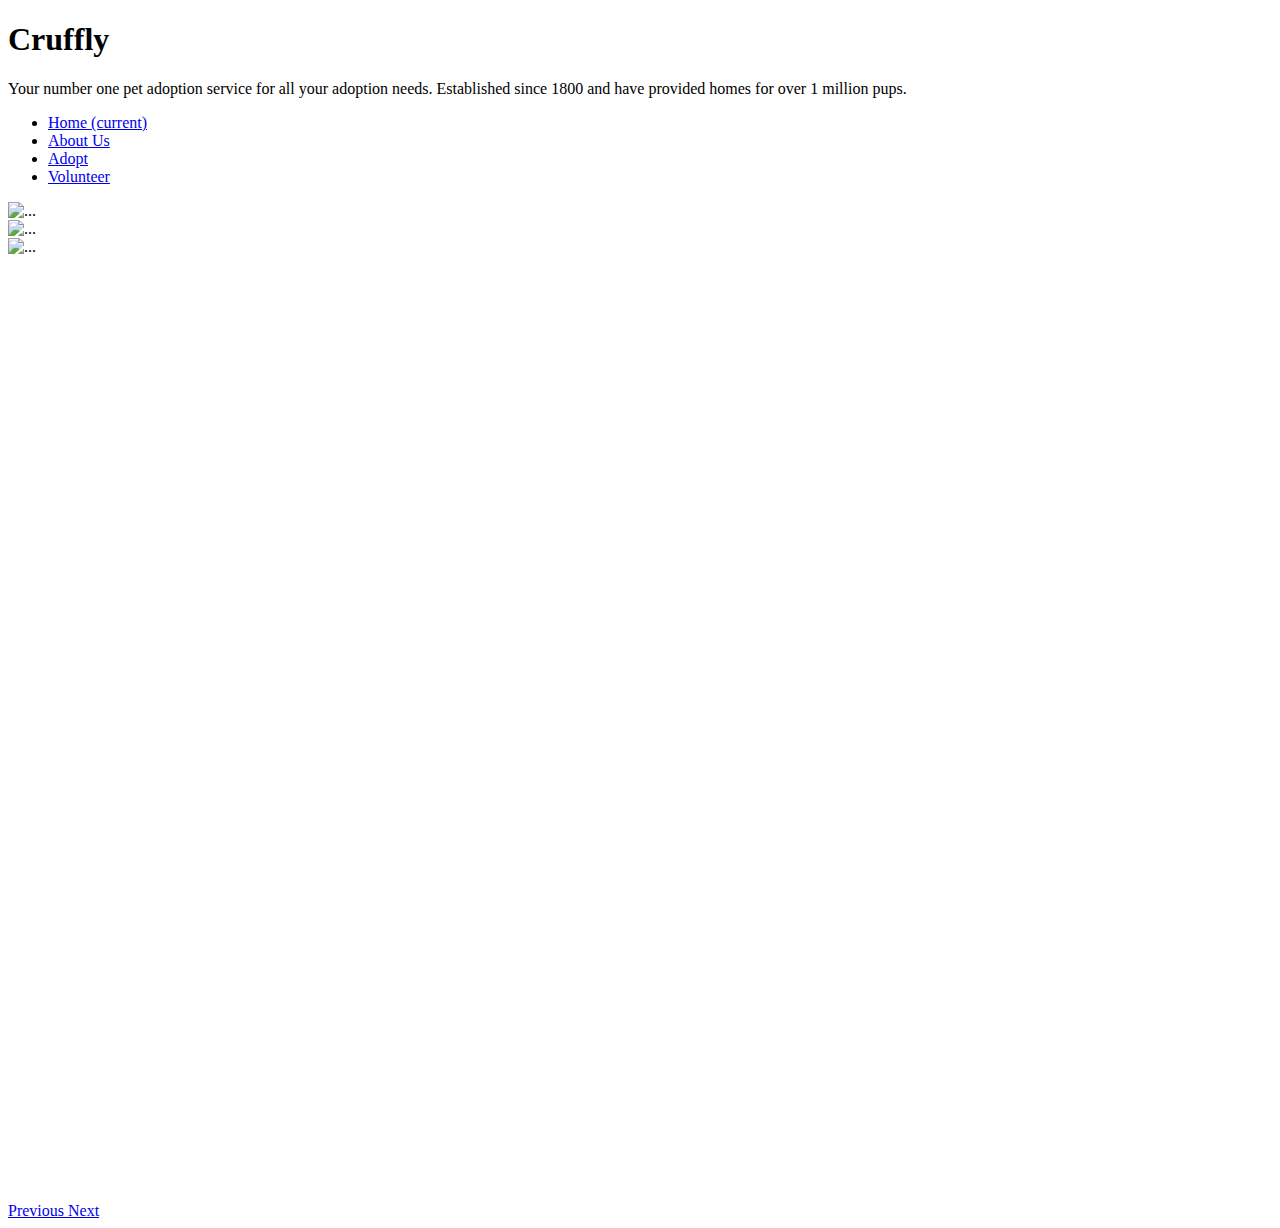
==== index.html @ dfa9715b "finishe" ====
<!DOCTYPE html>
<html lang="en">
  <head>
    <meta charset="UTF-8" />
    <meta name="viewport" content="width=device-width, initial-scale=1.0" />
    <meta http-equiv="X-UA-Compatible" content="ie=edge" />
    <title>Document</title>
    <!-- bootsrap -->
    <link
      rel="stylesheet"
      href="https://stackpath.bootstrapcdn.com/bootstrap/4.2.1/css/bootstrap.min.css"
      integrity="sha384-GJzZqFGwb1QTTN6wy59ffF1BuGJpLSa9DkKMp0DgiMDm4iYMj70gZWKYbI706tWS"
      crossorigin="anonymous"
    />
    
    <!-- style css -->
    <link rel="stylesheet" type="style.css" href="style.css" />
  </head>
  <body>
    <!-- jumbotron -->
    <div class="jumbotron jumbotron-fluid">
      <div class="container">
        <h1 class="display-4">Cruffly</h1>
        <p class="lead">
          Your number one pet adoption service for all your adoption needs.
          Established since 1800 and have provided homes for over 1 million
          pups.
        </p>
      </div>
    </div>
    <!-- break beinging of Nav Bar-->
    <nav class="navbar navbar-expand-lg navbar-light bg-light">
      <div class="collapse navbar-collapse" id="navbarText">
        <ul class="navbar-nav mr-auto">
          <li class="nav-item active">
            <a class="nav-link" href="#"
              >Home <span class="sr-only">(current)</span></a
            >
          </li>
          <li class="nav-item">
            <a class="nav-link" href="#">About Us</a>
          </li>
          <li class="nav-item">
            <a class="nav-link" href="#">Adopt</a>
          </li>
          <li class="nav-item">
            <a class="nav-link" href="#">Volunteer</a>
          </li>
        </ul>
      </div>
    </nav>
    

    <!-- start of carousel -->
    <!-- <div id="carouselExampleIndicators" class="carousel slide" data-ride="carousel">
            <ol class="carousel-indicators">
              <li data-target="#carouselExampleIndicators" data-slide-to="0" class="active"></li>
              <li data-target="#carouselExampleIndicators" data-slide-to="1"></li>
              <li data-target="#carouselExampleIndicators" data-slide-to="2"></li>
            </ol>
            <div class="carousel-container" style= 'height:450px'> 
              <div class="carousel-item active">
                <img id="pic1" src="https://s3.amazonaws.com/cdn-origin-etr.akc.org/wp-content/uploads/2017/11/12193133/German-Shepherd-Puppy-Fetch.jpg" class="d-block w-100" alt="German-Shepherd-Puppy-Fetch">
              </div>
              <div class="carousel-item">
                <img src="https://cdn1-www.dogtime.com/assets/uploads/2010/12/puppies.jpg" class="d-block w-100" alt="lab-puppy">
              </div>
              <div class="carousel-item">
                <img src="https://williamsburgvets.com/wp-content/uploads/2018/03/bulldog-puppy-pic.jpg" class="d-block w-100" alt="bulldog-puppy-pic">
              </div>
            </div>
            <a class="carousel-control-prev" href="#carouselExampleIndicators" role="button" data-slide="prev">
              <span class="carousel-control-prev-icon" aria-hidden="true"></span>
              <span class="sr-only">Previous</span>
            </a>
            <a class="carousel-control-next" href="#carouselExampleIndicators" role="button" data-slide="next">
              <span class="carousel-control-next-icon" aria-hidden="true"></span>
              <span class="sr-only">Next</span>
            </a>
          </div> -->

          <div id="carouselPuppy"   class="carousel slide carousel-fade" data-ride="carousel">
                <div id="carousel-inner" style= 'height:1000px'>
                  <div class="carousel-item active">
                    <img src="https://s3.amazonaws.com/cdn-origin-etr.akc.org/wp-content/uploads/2017/11/12193133/German-Shepherd-Puppy-Fetch.jpg" class="d-block w-100" alt="...">
                  </div>
                  <div class="carousel-item">
                    <img src="https://williamsburgvets.com/wp-content/uploads/2018/03/bulldog-puppy-pic.jpg" class="d-block w-100" alt="...">
                  </div>
                  <div class="carousel-item">
                    <img src="https://cdn1-www.dogtime.com/assets/uploads/2010/12/puppies.jpg" class="d-block w-100" alt="...">
                  </div>
                </div>
                <a class="carousel-control-prev" href="#carouselPuppy" role="button" data-slide="prev">
                  <span class="carousel-control-prev-icon" aria-hidden="true"></span>
                  <span class="sr-only">Previous</span>
                </a>
                <a class="carousel-control-next" href="#carouselPuppy" role="button" data-slide="next">
                  <span class="carousel-control-next-icon" aria-hidden="true"></span>
                  <span class="sr-only">Next</span>
                </a>
              </div>
             
          <script src="https://cdnjs.cloudflare.com/ajax/libs/jquery/3.2.1/jquery.min.js"></script>
        <script src="https://cdnjs.cloudflare.com/ajax/libs/popper.js/1.14.6/umd/popper.min.js" integrity="sha384-wHAiFfRlMFy6i5SRaxvfOCifBUQy1xHdJ/yoi7FRNXMRBu5WHdZYu1hA6ZOblgut" crossorigin="anonymous"></script>
        <script src="https://stackpath.bootstrapcdn.com/bootstrap/4.2.1/js/bootstrap.min.js" integrity="sha384-B0UglyR+jN6CkvvICOB2joaf5I4l3gm9GU6Hc1og6Ls7i6U/mkkaduKaBhlAXv9k" crossorigin="anonymous"></script>
        <script src="logic.js"> </script>

    
 </script>  
  </body>
</html>
---- style.css ----
.jumbotron {
background: rgb(211, 211, 211);
padding: 20px;
margin: 0px;
}

.display-4 {
color: #17a2b8;
padding-right: 10px;
font-size: 60px;
font-family: 'Pacifico', cursive;;
}

.img-fluid {
max-width: 100%;
height: 80px;
padding-left: 5px;
}

.lead {
padding-top: 20px;
color: black; 
font-size: 18px;
font-family: 'Pacifico', cursive; 
}
 
#main-container {
margin-top: 5px;
margin-bottom: 5px;
width: 980px;
}

a {
color: white !important;
border: 1px solid #FFFFFF;
text-transform: uppercase;
font-size: 18px;
text-decoration: none !important;
}

a:hover {
background-color: #17a2b8;
}

/* Index Section */


/* Volunteer Section */


/* Adopt Section */


/* footer and everything inside it */
 footer {
background: #3d3d3e;
color: white;
font-size: 10px;
}

.form-inline {
padding-right: 600px;
padding-left: 600px;
padding-top: 10px;
padding-bottom: 10px;
margin-right: auto;
margin-left: auto;
background: rgb(211, 211, 211);
color: #3d3d3e;
}

.facebookimg, .twitterimg, .pintrestimg {
width: 25px;
margin: 10px;
}
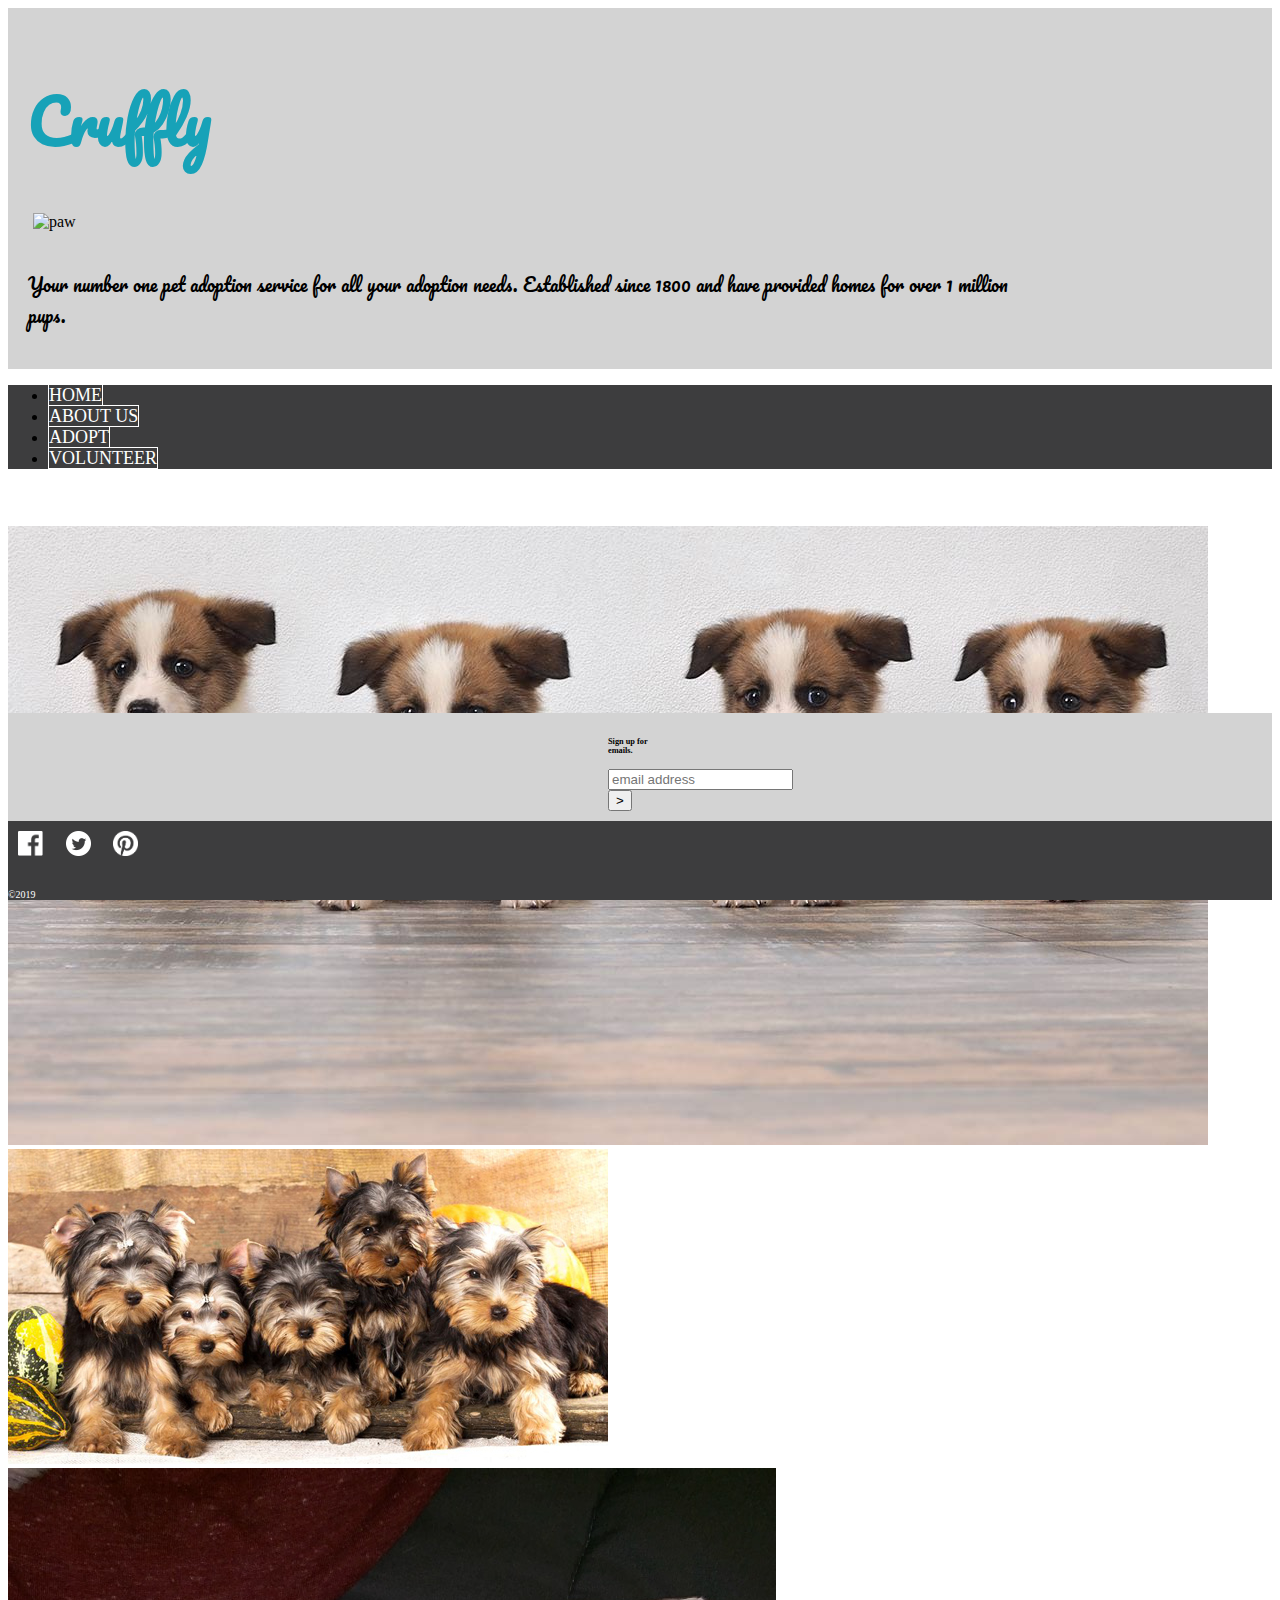
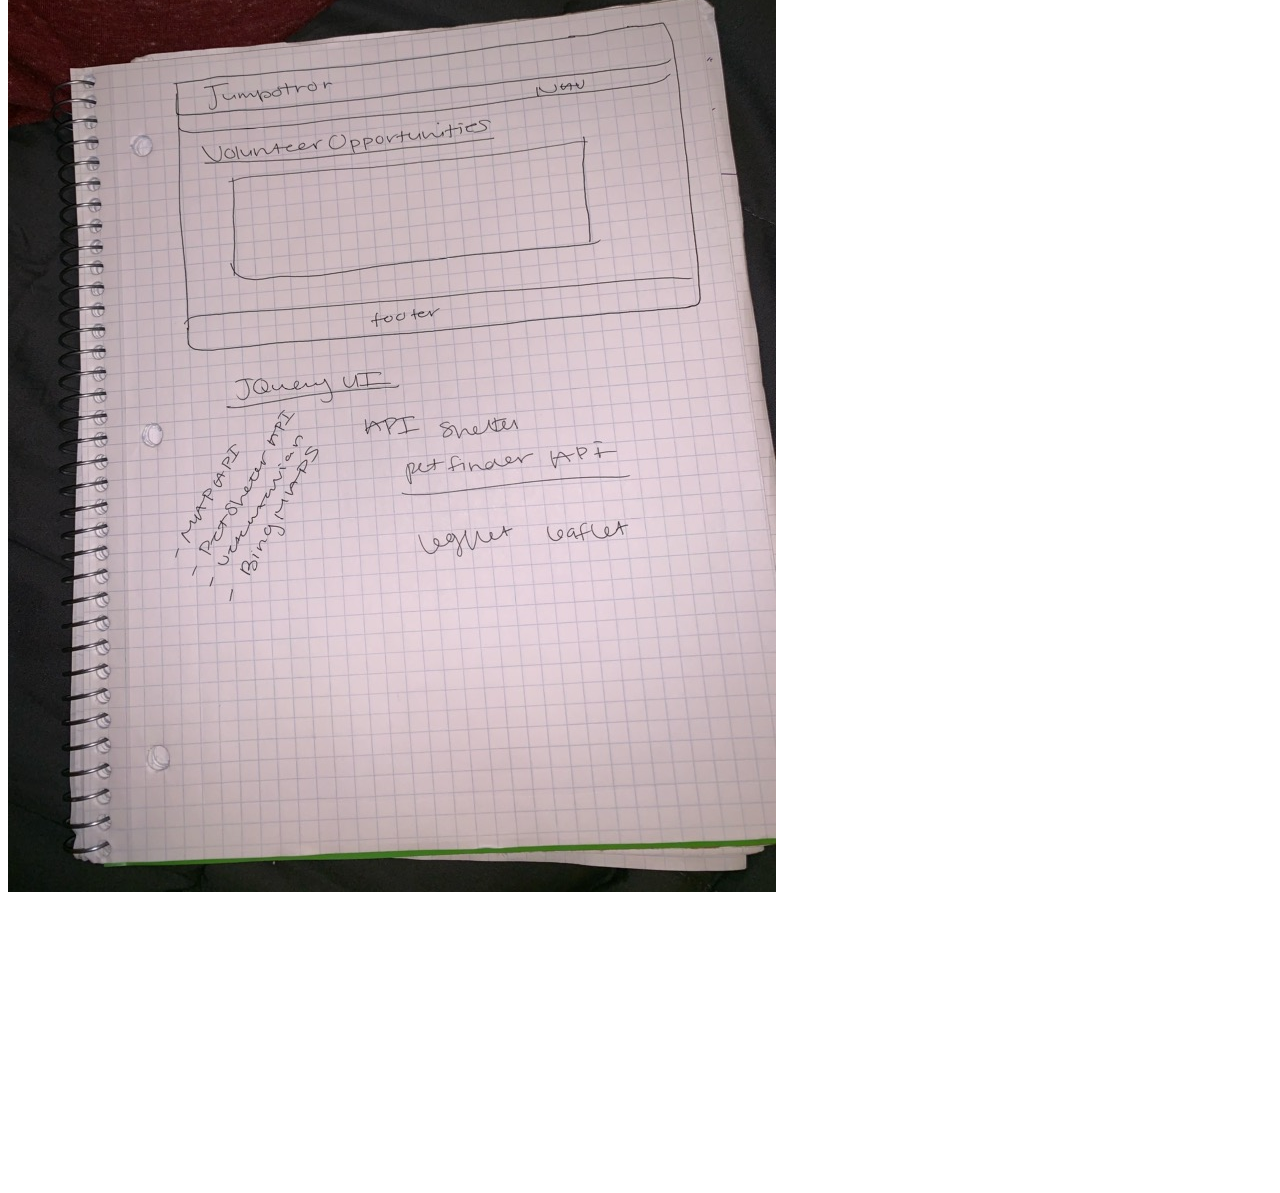
==== commit 7b267c86: "jQuiry UI" ====
--- a/index.html
+++ b/index.html
@@ -1,112 +1,118 @@
 <!DOCTYPE html>
 <html lang="en">
-  <head>
-    <meta charset="UTF-8" />
-    <meta name="viewport" content="width=device-width, initial-scale=1.0" />
-    <meta http-equiv="X-UA-Compatible" content="ie=edge" />
-    <title>Document</title>
-    <!-- bootsrap -->
-    <link
-      rel="stylesheet"
-      href="https://stackpath.bootstrapcdn.com/bootstrap/4.2.1/css/bootstrap.min.css"
-      integrity="sha384-GJzZqFGwb1QTTN6wy59ffF1BuGJpLSa9DkKMp0DgiMDm4iYMj70gZWKYbI706tWS"
-      crossorigin="anonymous"
-    />
-    
-    <!-- style css -->
-    <link rel="stylesheet" type="style.css" href="style.css" />
-  </head>
-  <body>
-    <!-- jumbotron -->
-    <div class="jumbotron jumbotron-fluid">
-      <div class="container">
-        <h1 class="display-4">Cruffly</h1>
-        <p class="lead">
-          Your number one pet adoption service for all your adoption needs.
-          Established since 1800 and have provided homes for over 1 million
-          pups.
-        </p>
+
+<head>
+  <meta charset="UTF-8">
+  <meta name="viewport" content="width=device-width, initial-scale=1.0">
+  <meta http-equiv="X-UA-Compatible" content="ie=edge">
+  <title>Cruffly WebSite</title>
+
+  <!-- Google fonts -->
+  <link href="https://fonts.googleapis.com/css?family=Pacifico" rel="stylesheet">
+
+  <!-- Bootstrap -->
+  <link rel="stylesheet" href="https://stackpath.bootstrapcdn.com/bootstrap/4.2.1/css/bootstrap.min.css" integrity="sha384-GJzZqFGwb1QTTN6wy59ffF1BuGJpLSa9DkKMp0DgiMDm4iYMj70gZWKYbI706tWS"
+    crossorigin="anonymous">
+
+  <!-- CSS -->
+  <link rel="stylesheet" type="text/css" href="assets/css/style.css" />
+
+  <!-- jQuery UI -->
+  <!-- jQuery UI -->
+  <script src="https://code.jquery.com/jquery-1.12.4.js"></script>
+  <script src="assets/javaScript/jquery-ui.js"></script>
+</head>
+
+<body>
+  <!-- jumbotron -->
+
+  <div class="jumbotron jumbotron-fluid">
+    <div id="main-container" class="container">
+      <div class="row">
+        <div class="col-2">
+          <h1 class="display-4">Cruffly</h1>
+        </div>
+        <div class="col-2">
+          <img class="logo img-fluid" src="https://image.flaticon.com/icons/svg/64/64463.svg" alt="paw">
+        </div>
+
+        <div class="col-8">
+          <p class="lead">Your number one pet adoption service for all your adoption needs. Established since
+            1800 and have
+            provided homes for over 1 million pups.</p>
+        </div>
       </div>
     </div>
-    <!-- break beinging of Nav Bar-->
-    <nav class="navbar navbar-expand-lg navbar-light bg-light">
-      <div class="collapse navbar-collapse" id="navbarText">
-        <ul class="navbar-nav mr-auto">
-          <li class="nav-item active">
-            <a class="nav-link" href="#"
-              >Home <span class="sr-only">(current)</span></a
-            >
-          </li>
-          <li class="nav-item">
-            <a class="nav-link" href="#">About Us</a>
-          </li>
-          <li class="nav-item">
-            <a class="nav-link" href="#">Adopt</a>
-          </li>
-          <li class="nav-item">
-            <a class="nav-link" href="#">Volunteer</a>
-          </li>
-        </ul>
+  </div>
+
+  <!-- break beinging of Nav Bar-->
+  <ul class="nav justify-content-center" style="background-color: #3d3d3e">
+    <li class="nav-item">
+      <a id="home" class="nav-link" href="index.html">Home</a>
+    </li>
+    <li class="nav-item">
+      <a id="about" class="nav-link" href="about.html#">About Us</a>
+    </li>
+    <li class="nav-item">
+      <a id="adopt" class="nav-link" href="adopt.html">Adopt</a>
+    </li>
+    <li class="nav-item">
+      <a id="vol" class="nav-link" href="volunteer.html">Volunteer</a>
+    </li>
+  </ul>
+  <br>
+  <br>
+
+
+  <!-- start of carousel -->
+  <div id="main-container" class="container">
+    <div id="carouselExampleSlidesOnly" class="carousel-slide" data-ride="carousel">
+      <div class="carousel-inner">
+        <div class="carousel-item active">
+          <img src="assets/images/sample1.jpg" class="d-block w-100" alt="1">
+        </div>
+        <div class="carousel-item">
+          <img src="assets/images/sample2.jpg" class="d-block w-100" alt="2">
+        </div>
+        <div class="carousel-item">
+          <img src="assets/images/sketch-3.jpg" class="d-block w-100" alt="3">
+        </div>
       </div>
-    </nav>
-    
+    </div>
+  </div>
 
-    <!-- start of carousel -->
-    <!-- <div id="carouselExampleIndicators" class="carousel slide" data-ride="carousel">
-            <ol class="carousel-indicators">
-              <li data-target="#carouselExampleIndicators" data-slide-to="0" class="active"></li>
-              <li data-target="#carouselExampleIndicators" data-slide-to="1"></li>
-              <li data-target="#carouselExampleIndicators" data-slide-to="2"></li>
-            </ol>
-            <div class="carousel-container" style= 'height:450px'> 
-              <div class="carousel-item active">
-                <img id="pic1" src="https://s3.amazonaws.com/cdn-origin-etr.akc.org/wp-content/uploads/2017/11/12193133/German-Shepherd-Puppy-Fetch.jpg" class="d-block w-100" alt="German-Shepherd-Puppy-Fetch">
-              </div>
-              <div class="carousel-item">
-                <img src="https://cdn1-www.dogtime.com/assets/uploads/2010/12/puppies.jpg" class="d-block w-100" alt="lab-puppy">
-              </div>
-              <div class="carousel-item">
-                <img src="https://williamsburgvets.com/wp-content/uploads/2018/03/bulldog-puppy-pic.jpg" class="d-block w-100" alt="bulldog-puppy-pic">
-              </div>
-            </div>
-            <a class="carousel-control-prev" href="#carouselExampleIndicators" role="button" data-slide="prev">
-              <span class="carousel-control-prev-icon" aria-hidden="true"></span>
-              <span class="sr-only">Previous</span>
-            </a>
-            <a class="carousel-control-next" href="#carouselExampleIndicators" role="button" data-slide="next">
-              <span class="carousel-control-next-icon" aria-hidden="true"></span>
-              <span class="sr-only">Next</span>
-            </a>
-          </div> -->
 
-          <div id="carouselPuppy"   class="carousel slide carousel-fade" data-ride="carousel">
-                <div id="carousel-inner" style= 'height:1000px'>
-                  <div class="carousel-item active">
-                    <img src="https://s3.amazonaws.com/cdn-origin-etr.akc.org/wp-content/uploads/2017/11/12193133/German-Shepherd-Puppy-Fetch.jpg" class="d-block w-100" alt="...">
-                  </div>
-                  <div class="carousel-item">
-                    <img src="https://williamsburgvets.com/wp-content/uploads/2018/03/bulldog-puppy-pic.jpg" class="d-block w-100" alt="...">
-                  </div>
-                  <div class="carousel-item">
-                    <img src="https://cdn1-www.dogtime.com/assets/uploads/2010/12/puppies.jpg" class="d-block w-100" alt="...">
-                  </div>
-                </div>
-                <a class="carousel-control-prev" href="#carouselPuppy" role="button" data-slide="prev">
-                  <span class="carousel-control-prev-icon" aria-hidden="true"></span>
-                  <span class="sr-only">Previous</span>
-                </a>
-                <a class="carousel-control-next" href="#carouselPuppy" role="button" data-slide="next">
-                  <span class="carousel-control-next-icon" aria-hidden="true"></span>
-                  <span class="sr-only">Next</span>
-                </a>
-              </div>
-             
-          <script src="https://cdnjs.cloudflare.com/ajax/libs/jquery/3.2.1/jquery.min.js"></script>
-        <script src="https://cdnjs.cloudflare.com/ajax/libs/popper.js/1.14.6/umd/popper.min.js" integrity="sha384-wHAiFfRlMFy6i5SRaxvfOCifBUQy1xHdJ/yoi7FRNXMRBu5WHdZYu1hA6ZOblgut" crossorigin="anonymous"></script>
-        <script src="https://stackpath.bootstrapcdn.com/bootstrap/4.2.1/js/bootstrap.min.js" integrity="sha384-B0UglyR+jN6CkvvICOB2joaf5I4l3gm9GU6Hc1og6Ls7i6U/mkkaduKaBhlAXv9k" crossorigin="anonymous"></script>
-        <script src="logic.js"> </script>
+  <!-- footer -->
+  <footer>
+    <!-- email subcription form -->
+    <form class="form-inline">
+      <h5>Sign up for emails.</h5>
+      <input class="form-control mr-sm-2" type="search" placeholder="email address" aria-label="Search">
 
-    
- </script>  
-  </body>
-</html>
+      <button class="btn btn-info my-2 my-sm-0" type="submit">></button>
+    </form>
+
+    <!-- social media buttons w/ images -->
+    <div class="text-center">
+      <img class="facebookimg" id="facebook" src="assets/images/flogo-HexRBG-Wht-58.png" alt="f">
+
+
+      <img class="twitterimg" id="twitter" src="assets/images/Twitter_Social_Icon_Circle_White.png" alt="bird">
+
+
+      <img class="pintrestimg" id="pintrest" src="assets/images/badgeRGB-white.png" alt="pin">
+    </div>
+
+    <br>
+
+    <p class="text-center">&copy2019</p>
+
+  </footer>
+
+  <!-- javaScript link -->
+  <script type="text/javascript" src="assets/javaScript/logic.js"></script>
+
+
+</body>
+
+</html>--- a/assets/css/style.css
+++ b/assets/css/style.css
@@ -0,0 +1,88 @@
+.jumbotron {
+background: rgb(211, 211, 211);
+padding: 20px;
+margin: 0px;
+}
+
+.display-4 {
+color: #17a2b8;
+padding-right: 10px;
+font-size: 60px;
+font-family: 'Pacifico', cursive;;
+}
+
+.img-fluid {
+max-width: 100%;
+height: 80px;
+padding-left: 5px;
+}
+
+.lead {
+padding-top: 20px;
+color: black; 
+font-size: 18px;
+font-family: 'Pacifico', cursive; 
+}
+ 
+#main-container {
+margin-top: 5px;
+margin-bottom: 5px;
+width: 980px;
+}
+
+.nav a {
+color: white !important;
+border: 1px solid #FFFFFF;
+text-transform: uppercase;
+font-size: 18px;
+text-decoration: none !important;
+}
+
+.nav a:hover {
+background-color: #17a2b8;
+}
+
+/* Index Section */
+
+
+/* Volunteer Section */
+
+
+/* Adopt Section */
+.toggler { width: 500px; height: 200px; position: relative; }
+    #button { padding: .5em 1em; text-decoration: none; }
+    #effect {padding: 0.4em; position: relative; }
+    #effect h3 { margin: 0; padding: 0.4em; text-align: center; }
+    .ui-effects-transfer { border: 2px dotted gray; }
+
+
+/* footer and everything inside it */
+h5{
+color: black;
+}
+
+footer {
+background: #3d3d3e;
+color: white;
+font-size: 10px;
+position: sticky;
+bottom: 0;
+margin-top: 100px;
+}
+
+.form-inline {
+padding-right: 600px;
+padding-left: 600px;
+padding-top: 10px;
+padding-bottom: 10px;
+margin-right: auto;
+margin-left: auto;
+background: rgb(211, 211, 211);
+color: #3d3d3e;
+
+}
+
+.facebookimg, .twitterimg, .pintrestimg {
+width: 25px;
+margin: 10px;
+}
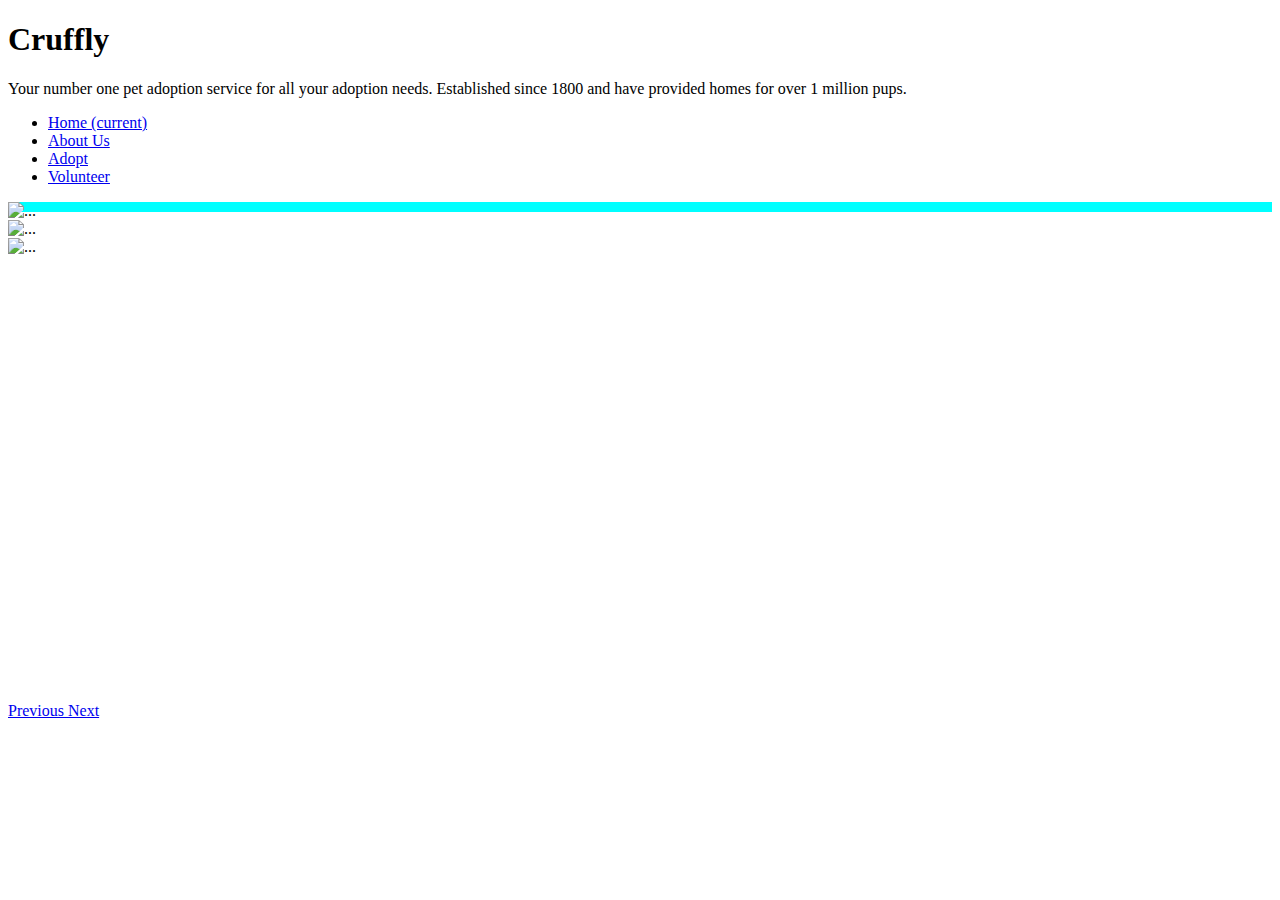
==== commit 27b94a6d: "finsihed carosuel" ====
--- a/index.html
+++ b/index.html
@@ -1,118 +1,143 @@
 <!DOCTYPE html>
 <html lang="en">
+  <head>
+    <meta charset="UTF-8" />
+    <meta name="viewport" content="width=device-width, initial-scale=1.0" />
+    <meta http-equiv="X-UA-Compatible" content="ie=edge" />
+    <title>Document</title>
+    <!-- bootsrap -->
+    <link
+      rel="stylesheet"
+      href="https://stackpath.bootstrapcdn.com/bootstrap/4.2.1/css/bootstrap.min.css"
+      integrity="sha384-GJzZqFGwb1QTTN6wy59ffF1BuGJpLSa9DkKMp0DgiMDm4iYMj70gZWKYbI706tWS"
+      crossorigin="anonymous"
+    />
 
-<head>
-  <meta charset="UTF-8">
-  <meta name="viewport" content="width=device-width, initial-scale=1.0">
-  <meta http-equiv="X-UA-Compatible" content="ie=edge">
-  <title>Cruffly WebSite</title>
-
-  <!-- Google fonts -->
-  <link href="https://fonts.googleapis.com/css?family=Pacifico" rel="stylesheet">
-
-  <!-- Bootstrap -->
-  <link rel="stylesheet" href="https://stackpath.bootstrapcdn.com/bootstrap/4.2.1/css/bootstrap.min.css" integrity="sha384-GJzZqFGwb1QTTN6wy59ffF1BuGJpLSa9DkKMp0DgiMDm4iYMj70gZWKYbI706tWS"
-    crossorigin="anonymous">
-
-  <!-- CSS -->
-  <link rel="stylesheet" type="text/css" href="assets/css/style.css" />
-
-  <!-- jQuery UI -->
-  <!-- jQuery UI -->
-  <script src="https://code.jquery.com/jquery-1.12.4.js"></script>
-  <script src="assets/javaScript/jquery-ui.js"></script>
-</head>
-
-<body>
-  <!-- jumbotron -->
-
-  <div class="jumbotron jumbotron-fluid">
-    <div id="main-container" class="container">
-      <div class="row">
-        <div class="col-2">
-          <h1 class="display-4">Cruffly</h1>
-        </div>
-        <div class="col-2">
-          <img class="logo img-fluid" src="https://image.flaticon.com/icons/svg/64/64463.svg" alt="paw">
-        </div>
-
-        <div class="col-8">
-          <p class="lead">Your number one pet adoption service for all your adoption needs. Established since
-            1800 and have
-            provided homes for over 1 million pups.</p>
-        </div>
+    <!-- style css -->
+    <link rel="stylesheet" href="style.css" />
+  </head>
+  <body>
+    <!-- jumbotron -->
+    <div class="jumbotron jumbotron-fluid">
+      <div class="container">
+        <h1 class="display-4">Cruffly</h1>
+        <p class="lead">
+          Your number one pet adoption service for all your adoption needs.
+          Established since 1800 and have provided homes for over 1 million
+          pups.
+        </p>
       </div>
     </div>
-  </div>
+    <!-- break beinging of Nav Bar-->
+    <nav class="navbar navbar-expand-lg navbar-light bg-light">
+      <div class="collapse navbar-collapse" id="navbarText">
+        <ul class="navbar-nav mr-auto">
+          <li class="nav-item active">
+            <a class="nav-link" href="#"
+              >Home <span class="sr-only">(current)</span></a
+            >
+          </li>
+          <li class="nav-item">
+            <a class="nav-link" href="#">About Us</a>
+          </li>
+          <li class="nav-item">
+            <a class="nav-link" href="#">Adopt</a>
+          </li>
+          <li class="nav-item">
+            <a class="nav-link" href="#">Volunteer</a>
+          </li>
+        </ul>
+      </div>
+    </nav>
 
-  <!-- break beinging of Nav Bar-->
-  <ul class="nav justify-content-center" style="background-color: #3d3d3e">
-    <li class="nav-item">
-      <a id="home" class="nav-link" href="index.html">Home</a>
-    </li>
-    <li class="nav-item">
-      <a id="about" class="nav-link" href="about.html#">About Us</a>
-    </li>
-    <li class="nav-item">
-      <a id="adopt" class="nav-link" href="adopt.html">Adopt</a>
-    </li>
-    <li class="nav-item">
-      <a id="vol" class="nav-link" href="volunteer.html">Volunteer</a>
-    </li>
-  </ul>
-  <br>
-  <br>
-
-
-  <!-- start of carousel -->
-  <div id="main-container" class="container">
-    <div id="carouselExampleSlidesOnly" class="carousel-slide" data-ride="carousel">
-      <div class="carousel-inner">
-        <div class="carousel-item active">
-          <img src="assets/images/sample1.jpg" class="d-block w-100" alt="1">
+    <!-- start of carousel -->
+    <!-- <div id="carouselExampleIndicators" class="carousel slide" data-ride="carousel">
+            <ol class="carousel-indicators">
+              <li data-target="#carouselExampleIndicators" data-slide-to="0" class="active"></li>
+              <li data-target="#carouselExampleIndicators" data-slide-to="1"></li>
+              <li data-target="#carouselExampleIndicators" data-slide-to="2"></li>
+            </ol>
+            <div class="carousel-container" style= 'height:450px'> 
+              <div class="carousel-item active">
+                <img id="pic1" src="https://s3.amazonaws.com/cdn-origin-etr.akc.org/wp-content/uploads/2017/11/12193133/German-Shepherd-Puppy-Fetch.jpg" class="d-block w-100" alt="German-Shepherd-Puppy-Fetch">
+              </div>
+              <div class="carousel-item">
+                <img src="https://cdn1-www.dogtime.com/assets/uploads/2010/12/puppies.jpg" class="d-block w-100" alt="lab-puppy">
+              </div>
+              <div class="carousel-item">
+                <img src="https://williamsburgvets.com/wp-content/uploads/2018/03/bulldog-puppy-pic.jpg" class="d-block w-100" alt="bulldog-puppy-pic">
+              </div>
+            </div>
+            <a class="carousel-control-prev" href="#carouselExampleIndicators" role="button" data-slide="prev">
+              <span class="carousel-control-prev-icon" aria-hidden="true"></span>
+              <span class="sr-only">Previous</span>
+            </a>
+            <a class="carousel-control-next" href="#carouselExampleIndicators" role="button" data-slide="next">
+              <span class="carousel-control-next-icon" aria-hidden="true"></span>
+              <span class="sr-only">Next</span>
+            </a>
+          </div> -->
+    <div id="container">
+      <div
+        id="carouselPuppy"
+        class="carousel slide carousel-fade"
+        data-ride="carousel"
+      >
+        <div id="carousel-inner" style="height: 500px!important">
+          <div class="carousel-item active">
+            <img
+              src="https://s3.amazonaws.com/cdn-origin-etr.akc.org/wp-content/uploads/2017/11/12193133/German-Shepherd-Puppy-Fetch.jpg"
+              class="d-block w-100"
+              alt="..."
+            />
+          </div>
+          <div class="carousel-item">
+            <img
+              src="https://williamsburgvets.com/wp-content/uploads/2018/03/bulldog-puppy-pic.jpg"
+              class="d-block w-100"
+              alt="..."
+            />
+          </div>
+          <div class="carousel-item">
+            <img
+              src="https://cdn1-www.dogtime.com/assets/uploads/2010/12/puppies.jpg"
+              class="d-block w-100"
+              alt="..."
+            />
+          </div>
         </div>
-        <div class="carousel-item">
-          <img src="assets/images/sample2.jpg" class="d-block w-100" alt="2">
-        </div>
-        <div class="carousel-item">
-          <img src="assets/images/sketch-3.jpg" class="d-block w-100" alt="3">
-        </div>
+        <a
+          class="carousel-control-prev"
+          href="#carouselPuppy"
+          role="button"
+          data-slide="prev"
+        >
+          <span class="carousel-control-prev-icon" aria-hidden="true"></span>
+          <span class="sr-only">Previous</span>
+        </a>
+        <a
+          class="carousel-control-next"
+          href="#carouselPuppy"
+          role="button"
+          data-slide="next"
+        >
+          <span class="carousel-control-next-icon" aria-hidden="true"></span>
+          <span class="sr-only">Next</span>
+        </a>
       </div>
     </div>
-  </div>
 
-
-  <!-- footer -->
-  <footer>
-    <!-- email subcription form -->
-    <form class="form-inline">
-      <h5>Sign up for emails.</h5>
-      <input class="form-control mr-sm-2" type="search" placeholder="email address" aria-label="Search">
-
-      <button class="btn btn-info my-2 my-sm-0" type="submit">></button>
-    </form>
-
-    <!-- social media buttons w/ images -->
-    <div class="text-center">
-      <img class="facebookimg" id="facebook" src="assets/images/flogo-HexRBG-Wht-58.png" alt="f">
-
-
-      <img class="twitterimg" id="twitter" src="assets/images/Twitter_Social_Icon_Circle_White.png" alt="bird">
-
-
-      <img class="pintrestimg" id="pintrest" src="assets/images/badgeRGB-white.png" alt="pin">
-    </div>
-
-    <br>
-
-    <p class="text-center">&copy2019</p>
-
-  </footer>
-
-  <!-- javaScript link -->
-  <script type="text/javascript" src="assets/javaScript/logic.js"></script>
-
-
-</body>
-
-</html>+    <script src="https://cdnjs.cloudflare.com/ajax/libs/jquery/3.2.1/jquery.min.js"></script>
+    <script
+      src="https://cdnjs.cloudflare.com/ajax/libs/popper.js/1.14.6/umd/popper.min.js"
+      integrity="sha384-wHAiFfRlMFy6i5SRaxvfOCifBUQy1xHdJ/yoi7FRNXMRBu5WHdZYu1hA6ZOblgut"
+      crossorigin="anonymous"
+    ></script>
+    <script
+      src="https://stackpath.bootstrapcdn.com/bootstrap/4.2.1/js/bootstrap.min.js"
+      integrity="sha384-B0UglyR+jN6CkvvICOB2joaf5I4l3gm9GU6Hc1og6Ls7i6U/mkkaduKaBhlAXv9k"
+      crossorigin="anonymous"
+    ></script>
+    <script src="logic.js"></script>
+  </body>
+</html>
--- a/style.css
+++ b/style.css
@@ -0,0 +1,10 @@
+#container{
+    height: 10px;
+    background-color: aqua;
+
+}
+
+.carousel-item img{
+    height: 460px !important;
+    width: auto;    
+}
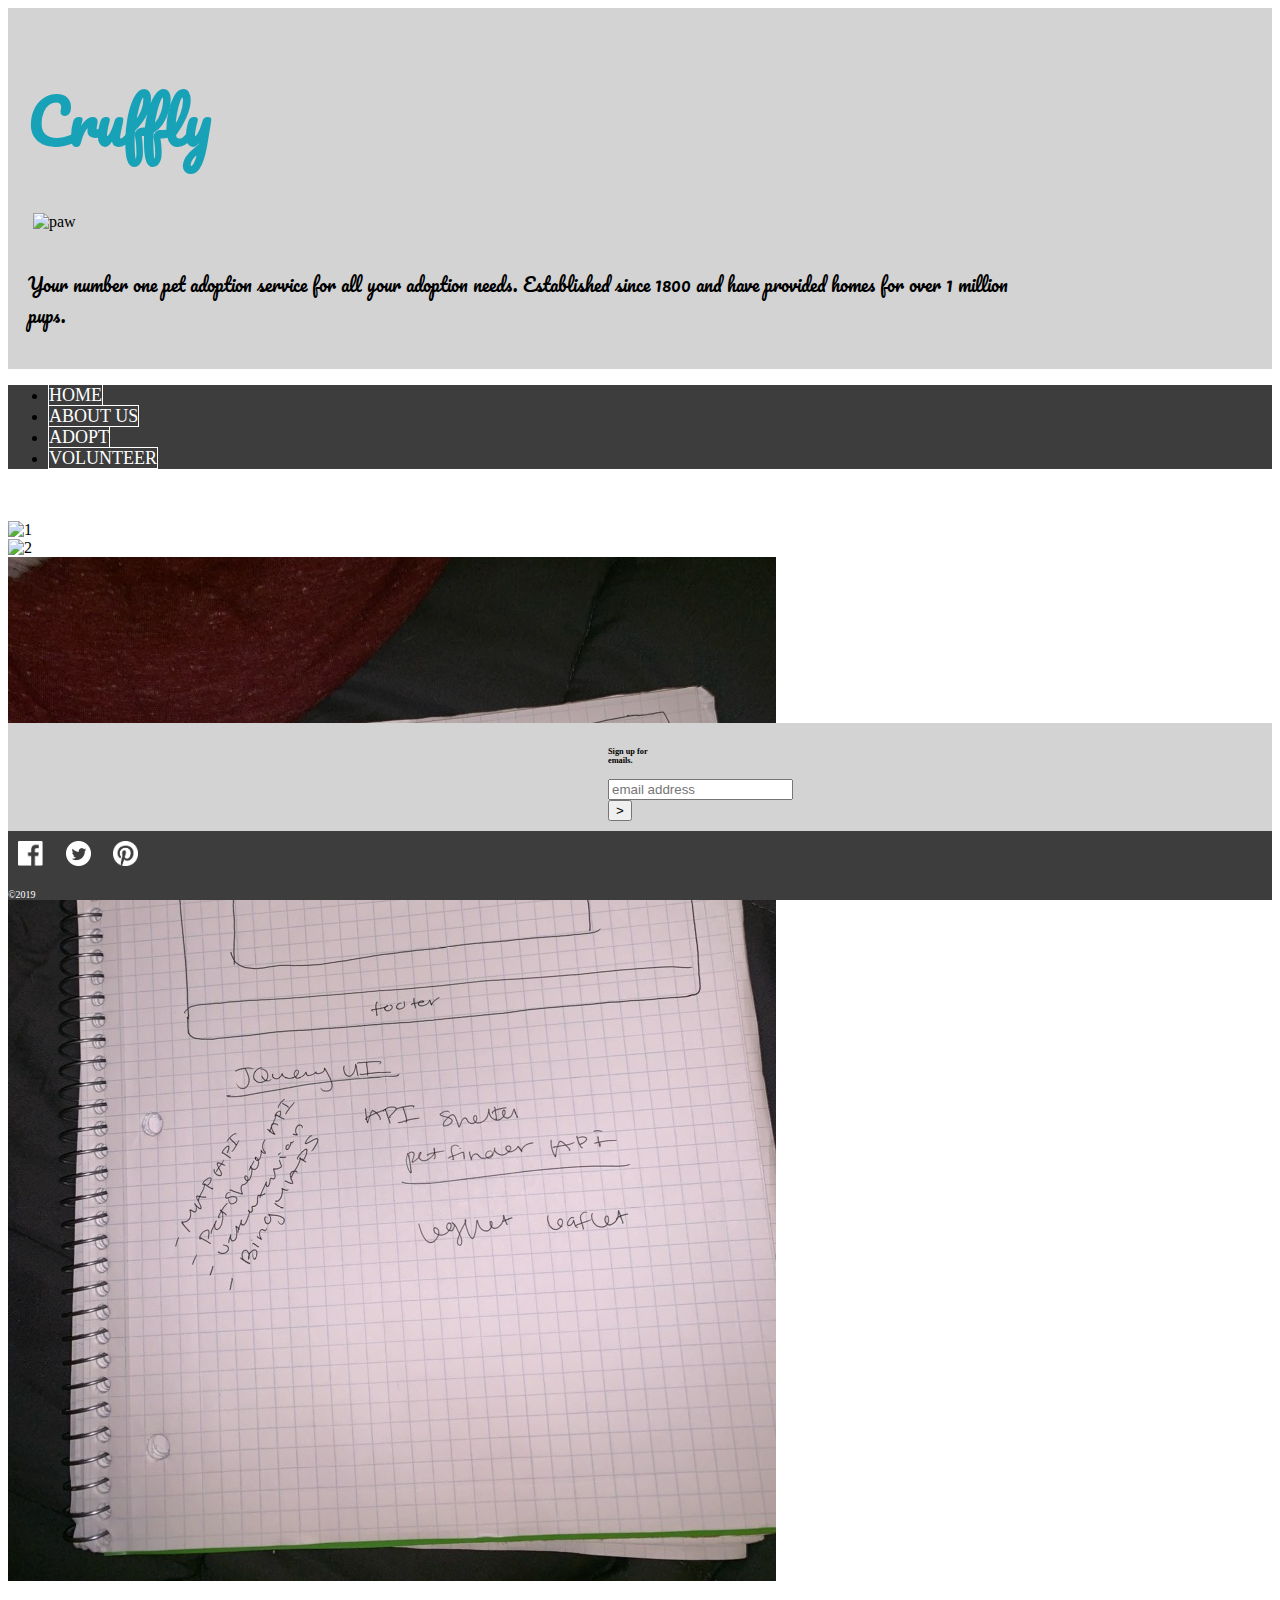
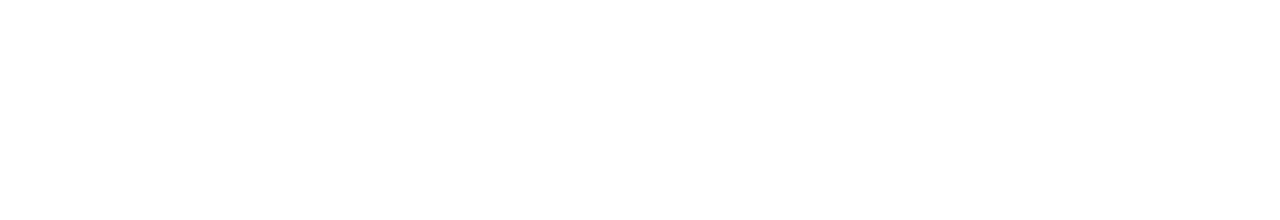
==== commit b815b7bc: "Merge branch 'master' into lawless" ====
--- a/index.html
+++ b/index.html
@@ -1,143 +1,117 @@
 <!DOCTYPE html>
 <html lang="en">
-  <head>
-    <meta charset="UTF-8" />
-    <meta name="viewport" content="width=device-width, initial-scale=1.0" />
-    <meta http-equiv="X-UA-Compatible" content="ie=edge" />
-    <title>Document</title>
-    <!-- bootsrap -->
-    <link
-      rel="stylesheet"
-      href="https://stackpath.bootstrapcdn.com/bootstrap/4.2.1/css/bootstrap.min.css"
-      integrity="sha384-GJzZqFGwb1QTTN6wy59ffF1BuGJpLSa9DkKMp0DgiMDm4iYMj70gZWKYbI706tWS"
-      crossorigin="anonymous"
-    />
 
-    <!-- style css -->
-    <link rel="stylesheet" href="style.css" />
-  </head>
-  <body>
-    <!-- jumbotron -->
-    <div class="jumbotron jumbotron-fluid">
-      <div class="container">
-        <h1 class="display-4">Cruffly</h1>
-        <p class="lead">
-          Your number one pet adoption service for all your adoption needs.
-          Established since 1800 and have provided homes for over 1 million
-          pups.
-        </p>
+<head>
+  <meta charset="UTF-8">
+  <meta name="viewport" content="width=device-width, initial-scale=1.0">
+  <meta http-equiv="X-UA-Compatible" content="ie=edge">
+  <title>Cruffly WebSite</title>
+
+  <!-- Google fonts -->
+  <link href="https://fonts.googleapis.com/css?family=Pacifico" rel="stylesheet">
+
+  <!-- Bootstrap -->
+  <link rel="stylesheet" href="https://stackpath.bootstrapcdn.com/bootstrap/4.2.1/css/bootstrap.min.css" integrity="sha384-GJzZqFGwb1QTTN6wy59ffF1BuGJpLSa9DkKMp0DgiMDm4iYMj70gZWKYbI706tWS"
+    crossorigin="anonymous">
+
+  <!-- CSS -->
+  <link rel="stylesheet" href="assets/css/jquery-ui.min.css">
+  <link rel="stylesheet" type="text/css" href="assets/css/style.css" />
+  <!-- jQuery UI -->
+  <script src="https://code.jquery.com/jquery-1.12.4.js"></script>
+  <script src="assets/javaScript/jquery-ui.js"></script>
+</head>
+
+<body>
+  <!-- jumbotron -->
+
+  <div class="jumbotron jumbotron-fluid">
+    <div id="main-container" class="container">
+      <div class="row">
+        <div class="col-2">
+          <h1 class="display-4">Cruffly</h1>
+        </div>
+        <div class="col-2">
+          <img class="logo img-fluid" src="https://image.flaticon.com/icons/svg/64/64463.svg" alt="paw">
+        </div>
+
+        <div class="col-8">
+          <p class="lead">Your number one pet adoption service for all your adoption needs. Established since
+            1800 and have
+            provided homes for over 1 million pups.</p>
+        </div>
       </div>
     </div>
-    <!-- break beinging of Nav Bar-->
-    <nav class="navbar navbar-expand-lg navbar-light bg-light">
-      <div class="collapse navbar-collapse" id="navbarText">
-        <ul class="navbar-nav mr-auto">
-          <li class="nav-item active">
-            <a class="nav-link" href="#"
-              >Home <span class="sr-only">(current)</span></a
-            >
-          </li>
-          <li class="nav-item">
-            <a class="nav-link" href="#">About Us</a>
-          </li>
-          <li class="nav-item">
-            <a class="nav-link" href="#">Adopt</a>
-          </li>
-          <li class="nav-item">
-            <a class="nav-link" href="#">Volunteer</a>
-          </li>
-        </ul>
-      </div>
-    </nav>
+  </div>
 
-    <!-- start of carousel -->
-    <!-- <div id="carouselExampleIndicators" class="carousel slide" data-ride="carousel">
-            <ol class="carousel-indicators">
-              <li data-target="#carouselExampleIndicators" data-slide-to="0" class="active"></li>
-              <li data-target="#carouselExampleIndicators" data-slide-to="1"></li>
-              <li data-target="#carouselExampleIndicators" data-slide-to="2"></li>
-            </ol>
-            <div class="carousel-container" style= 'height:450px'> 
-              <div class="carousel-item active">
-                <img id="pic1" src="https://s3.amazonaws.com/cdn-origin-etr.akc.org/wp-content/uploads/2017/11/12193133/German-Shepherd-Puppy-Fetch.jpg" class="d-block w-100" alt="German-Shepherd-Puppy-Fetch">
-              </div>
-              <div class="carousel-item">
-                <img src="https://cdn1-www.dogtime.com/assets/uploads/2010/12/puppies.jpg" class="d-block w-100" alt="lab-puppy">
-              </div>
-              <div class="carousel-item">
-                <img src="https://williamsburgvets.com/wp-content/uploads/2018/03/bulldog-puppy-pic.jpg" class="d-block w-100" alt="bulldog-puppy-pic">
-              </div>
-            </div>
-            <a class="carousel-control-prev" href="#carouselExampleIndicators" role="button" data-slide="prev">
-              <span class="carousel-control-prev-icon" aria-hidden="true"></span>
-              <span class="sr-only">Previous</span>
-            </a>
-            <a class="carousel-control-next" href="#carouselExampleIndicators" role="button" data-slide="next">
-              <span class="carousel-control-next-icon" aria-hidden="true"></span>
-              <span class="sr-only">Next</span>
-            </a>
-          </div> -->
-    <div id="container">
-      <div
-        id="carouselPuppy"
-        class="carousel slide carousel-fade"
-        data-ride="carousel"
-      >
-        <div id="carousel-inner" style="height: 500px!important">
-          <div class="carousel-item active">
-            <img
-              src="https://s3.amazonaws.com/cdn-origin-etr.akc.org/wp-content/uploads/2017/11/12193133/German-Shepherd-Puppy-Fetch.jpg"
-              class="d-block w-100"
-              alt="..."
-            />
-          </div>
-          <div class="carousel-item">
-            <img
-              src="https://williamsburgvets.com/wp-content/uploads/2018/03/bulldog-puppy-pic.jpg"
-              class="d-block w-100"
-              alt="..."
-            />
-          </div>
-          <div class="carousel-item">
-            <img
-              src="https://cdn1-www.dogtime.com/assets/uploads/2010/12/puppies.jpg"
-              class="d-block w-100"
-              alt="..."
-            />
-          </div>
+  <!-- break beinging of Nav Bar-->
+  <ul class="nav justify-content-center" style="background-color: #3d3d3e">
+    <li class="nav-item">
+      <a id="home" class="nav-link" href="index.html">Home</a>
+    </li>
+    <li class="nav-item">
+      <a id="about" class="nav-link" href="about.html#">About Us</a>
+    </li>
+    <li class="nav-item">
+      <a id="adopt" class="nav-link" href="adopt.html">Adopt</a>
+    </li>
+    <li class="nav-item">
+      <a id="vol" class="nav-link" href="volunteer.html">Volunteer</a>
+    </li>
+  </ul>
+  <br>
+  <br>
+
+
+  <!-- start of carousel -->
+  <div id="main-container" class="container">
+    <div id="carouselExampleSlidesOnly" class="carousel-slide" data-ride="carousel">
+      <div class="carousel-inner">
+        <div class="carousel-item active">
+          <img src="assets/images/sample1.jpg" class="d-block w-100" alt="1">
         </div>
-        <a
-          class="carousel-control-prev"
-          href="#carouselPuppy"
-          role="button"
-          data-slide="prev"
-        >
-          <span class="carousel-control-prev-icon" aria-hidden="true"></span>
-          <span class="sr-only">Previous</span>
-        </a>
-        <a
-          class="carousel-control-next"
-          href="#carouselPuppy"
-          role="button"
-          data-slide="next"
-        >
-          <span class="carousel-control-next-icon" aria-hidden="true"></span>
-          <span class="sr-only">Next</span>
-        </a>
+        <div class="carousel-item">
+          <img src="assets/images/sample2.jpg" class="d-block w-100" alt="2">
+        </div>
+        <div class="carousel-item">
+          <img src="assets/images/sketch-3.jpg" class="d-block w-100" alt="3">
+        </div>
       </div>
     </div>
+  </div>
 
-    <script src="https://cdnjs.cloudflare.com/ajax/libs/jquery/3.2.1/jquery.min.js"></script>
-    <script
-      src="https://cdnjs.cloudflare.com/ajax/libs/popper.js/1.14.6/umd/popper.min.js"
-      integrity="sha384-wHAiFfRlMFy6i5SRaxvfOCifBUQy1xHdJ/yoi7FRNXMRBu5WHdZYu1hA6ZOblgut"
-      crossorigin="anonymous"
-    ></script>
-    <script
-      src="https://stackpath.bootstrapcdn.com/bootstrap/4.2.1/js/bootstrap.min.js"
-      integrity="sha384-B0UglyR+jN6CkvvICOB2joaf5I4l3gm9GU6Hc1og6Ls7i6U/mkkaduKaBhlAXv9k"
-      crossorigin="anonymous"
-    ></script>
-    <script src="logic.js"></script>
-  </body>
+
+  <!-- footer -->
+  <footer>
+    <!-- email subcription form -->
+    <form class="form-inline">
+      <h5>Sign up for emails.</h5>
+      <input class="form-control mr-sm-2" type="search" placeholder="email address" aria-label="Search">
+
+      <button class="btn btn-info my-2 my-sm-0" type="submit">></button>
+    </form>
+
+    <!-- social media buttons w/ images -->
+    <div class="text-center">
+      <img class="facebookimg" id="facebook" src="assets/images/flogo-HexRBG-Wht-58.png" alt="f">
+
+
+      <img class="twitterimg" id="twitter" src="assets/images/Twitter_Social_Icon_Circle_White.png" alt="bird">
+
+
+      <img class="pintrestimg" id="pintrest" src="assets/images/badgeRGB-white.png" alt="pin">
+    </div>
+
+    <br>
+
+    <div class="copy text-center">&copy2019</div>
+
+  </footer>
+
+  <!-- javaScript link -->
+  <script type="text/javascript" src="assets/javaScript/logic.js"></script>
+
+
+</body>
+
 </html>
--- a/assets/css/style.css
+++ b/assets/css/style.css
@@ -0,0 +1,105 @@
+.jumbotron {
+background: rgb(211, 211, 211);
+padding: 20px;
+margin: 0px;
+}
+
+.display-4 {
+color: #17a2b8;
+padding-right: 10px;
+font-size: 60px;
+font-family: 'Pacifico', cursive;;
+}
+
+.img-fluid {
+max-width: 100%;
+height: 80px;
+padding-left: 5px;
+}
+
+.lead {
+padding-top: 20px;
+color: black; 
+font-size: 18px;
+font-family: 'Pacifico', cursive; 
+}
+ 
+#main-container {
+margin-bottom: 5px;
+width: 980px;
+}
+
+.nav a {
+color: white !important;
+border: 1px solid #FFFFFF;
+text-transform: uppercase;
+font-size: 18px;
+text-decoration: none !important;
+}
+
+.nav a:hover {
+background-color: #17a2b8;
+}
+
+/* Index Section */
+
+
+/* Volunteer Section */
+
+
+/* Adopt Section */
+
+
+/* footer and everything inside it */
+h5{
+color: black;
+}
+
+footer {
+background: #3d3d3e;
+color: white;
+font-size: 10px;
+position: sticky;
+bottom: 0;
+margin-top: 50px;
+}
+
+.form-inline {
+padding-right: 600px;
+padding-left: 600px;
+padding-top: 10px;
+padding-bottom: 10px;
+margin-right: auto;
+margin-left: auto;
+background: rgb(211, 211, 211);
+color: #3d3d3e;
+
+}
+
+.facebookimg, .twitterimg, .pintrestimg {
+width: 25px;
+margin: 10px;
+}
+
+#submit {
+    background-color: #17a2b8;
+    color: #fff;
+    margin-right: 45%;
+    margin-left: 45%;
+    margin-top: 16px;
+}
+
+#submit-form {
+    width: 40%;
+    margin:auto;
+}
+
+.card {
+    width: 50%;
+    margin:auto;
+}
+
+.copy{
+margin-bottom: 0;
+}
+
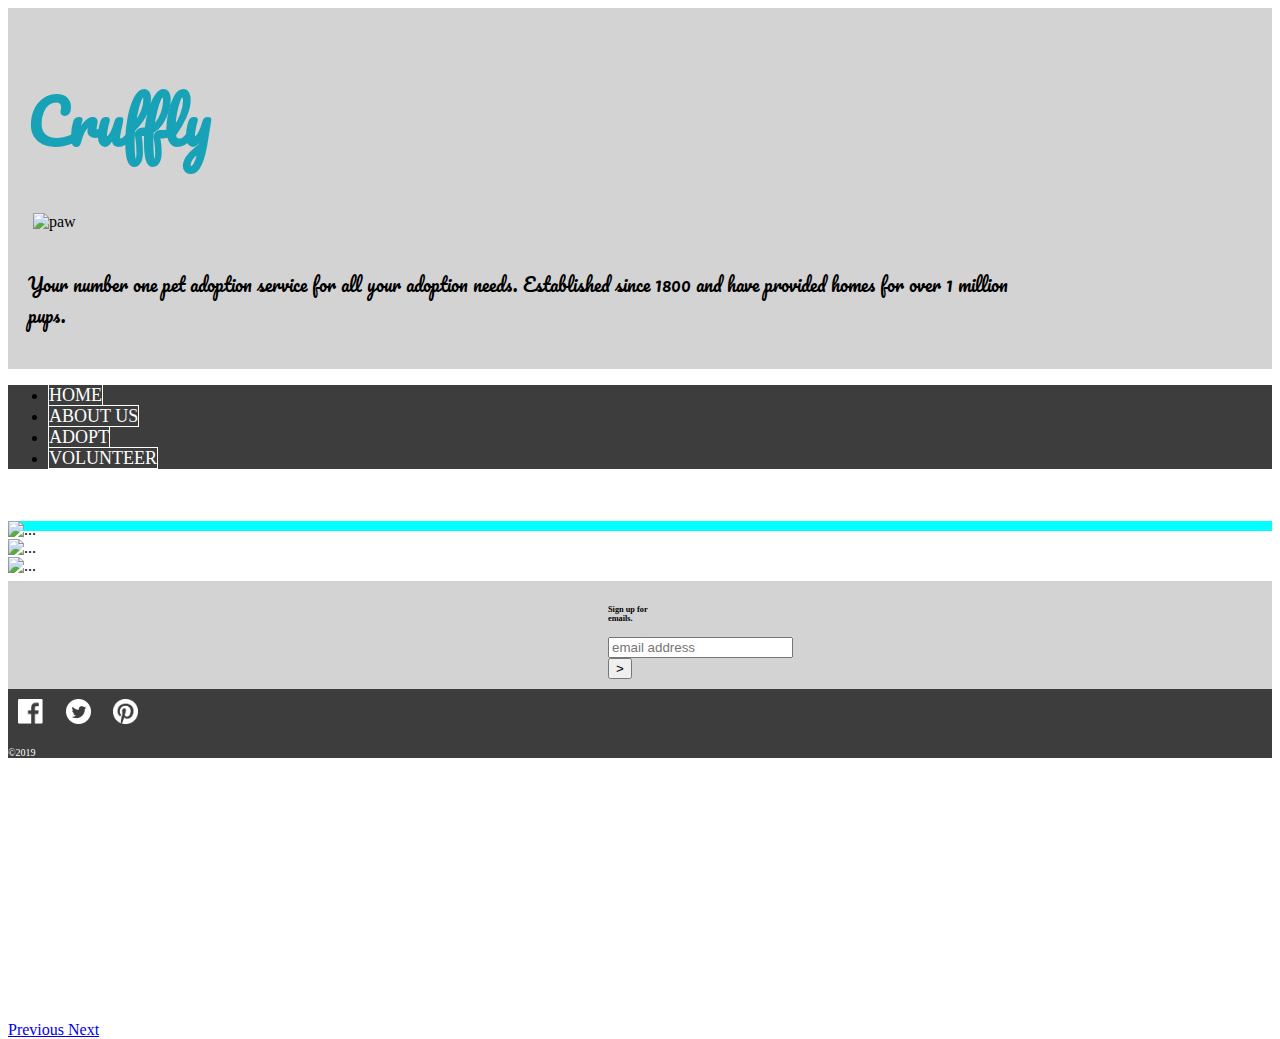
==== commit 716e841a: "added changes" ====
--- a/index.html
+++ b/index.html
@@ -1,5 +1,31 @@
 <!DOCTYPE html>
 <html lang="en">
+  <head>
+    <meta charset="UTF-8" />
+    <meta name="viewport" content="width=device-width, initial-scale=1.0" />
+    <meta http-equiv="X-UA-Compatible" content="ie=edge" />
+    <title>Document</title>
+    <!-- bootsrap -->
+    <link
+      rel="stylesheet"
+      href="https://stackpath.bootstrapcdn.com/bootstrap/4.2.1/css/bootstrap.min.css"
+      integrity="sha384-GJzZqFGwb1QTTN6wy59ffF1BuGJpLSa9DkKMp0DgiMDm4iYMj70gZWKYbI706tWS"
+      crossorigin="anonymous"
+    />
+
+    <!-- style css -->
+    <link rel="stylesheet" href="style.css" />
+  </head>
+  <body>
+   <!-- // jumbotron
+    <div class="jumbotron jumbotron-fluid">
+      <div class="container">
+        <h1 class="display-4">Cruffly</h1>
+        <p class="lead">
+          Your number one pet adoption service for all your adoption needs.
+          Established since 1800 and have provided homes for over 1 million
+          pups.
+        </p> -->
 
 <head>
   <meta charset="UTF-8">
@@ -64,25 +90,75 @@
 
 
   <!-- start of carousel -->
-  <div id="main-container" class="container">
-    <div id="carouselExampleSlidesOnly" class="carousel-slide" data-ride="carousel">
-      <div class="carousel-inner">
-        <div class="carousel-item active">
-          <img src="assets/images/sample1.jpg" class="d-block w-100" alt="1">
+    <div id="container">
+      <div
+        id="carouselPuppy"
+        class="carousel slide carousel-fade"
+        data-ride="carousel"
+      >
+        <div id="carousel-inner" style="height: 500px!important">
+          <div class="carousel-item active">
+            <img
+              src="https://s3.amazonaws.com/cdn-origin-etr.akc.org/wp-content/uploads/2017/11/12193133/German-Shepherd-Puppy-Fetch.jpg"
+              class="d-block w-100"
+              alt="..."
+            />
+          </div>
+          <div class="carousel-item">
+            <img
+              src="https://williamsburgvets.com/wp-content/uploads/2018/03/bulldog-puppy-pic.jpg"
+              class="d-block w-100"
+              alt="..."
+            />
+          </div>
+          <div class="carousel-item">
+            <img
+              src="https://cdn1-www.dogtime.com/assets/uploads/2010/12/puppies.jpg"
+              class="d-block w-100"
+              alt="..."
+            />
+          </div>
         </div>
-        <div class="carousel-item">
-          <img src="assets/images/sample2.jpg" class="d-block w-100" alt="2">
-        </div>
-        <div class="carousel-item">
-          <img src="assets/images/sketch-3.jpg" class="d-block w-100" alt="3">
-        </div>
+        <a
+          class="carousel-control-prev"
+          href="#carouselPuppy"
+          role="button"
+          data-slide="prev"
+        >
+          <span class="carousel-control-prev-icon" aria-hidden="true"></span>
+          <span class="sr-only">Previous</span>
+        </a>
+        <a
+          class="carousel-control-next"
+          href="#carouselPuppy"
+          role="button"
+          data-slide="next"
+        >
+          <span class="carousel-control-next-icon" aria-hidden="true"></span>
+          <span class="sr-only">Next</span>
+        </a>
       </div>
+    </div>
+
+    <script src="https://cdnjs.cloudflare.com/ajax/libs/jquery/3.2.1/jquery.min.js"></script>
+    <script
+      src="https://cdnjs.cloudflare.com/ajax/libs/popper.js/1.14.6/umd/popper.min.js"
+      integrity="sha384-wHAiFfRlMFy6i5SRaxvfOCifBUQy1xHdJ/yoi7FRNXMRBu5WHdZYu1hA6ZOblgut"
+      crossorigin="anonymous"
+    ></script>
+    <script
+      src="https://stackpath.bootstrapcdn.com/bootstrap/4.2.1/js/bootstrap.min.js"
+      integrity="sha384-B0UglyR+jN6CkvvICOB2joaf5I4l3gm9GU6Hc1og6Ls7i6U/mkkaduKaBhlAXv9k"
+      crossorigin="anonymous"
+    ></script>
+    <script src="logic.js"></script>
+  </body>
     </div>
   </div>
 
 
   <!-- footer -->
-  <footer>
+  <footer class="fixed-bottom">
     <!-- email subcription form -->
     <form class="form-inline">
       <h5>Sign up for emails.</h5>
--- a/style.css
+++ b/style.css
@@ -0,0 +1,10 @@
+#container{
+    height: 10px;
+    background-color: aqua;
+
+}
+
+.carousel-item img{
+    height: 460px !important;
+    width: auto;    
+}
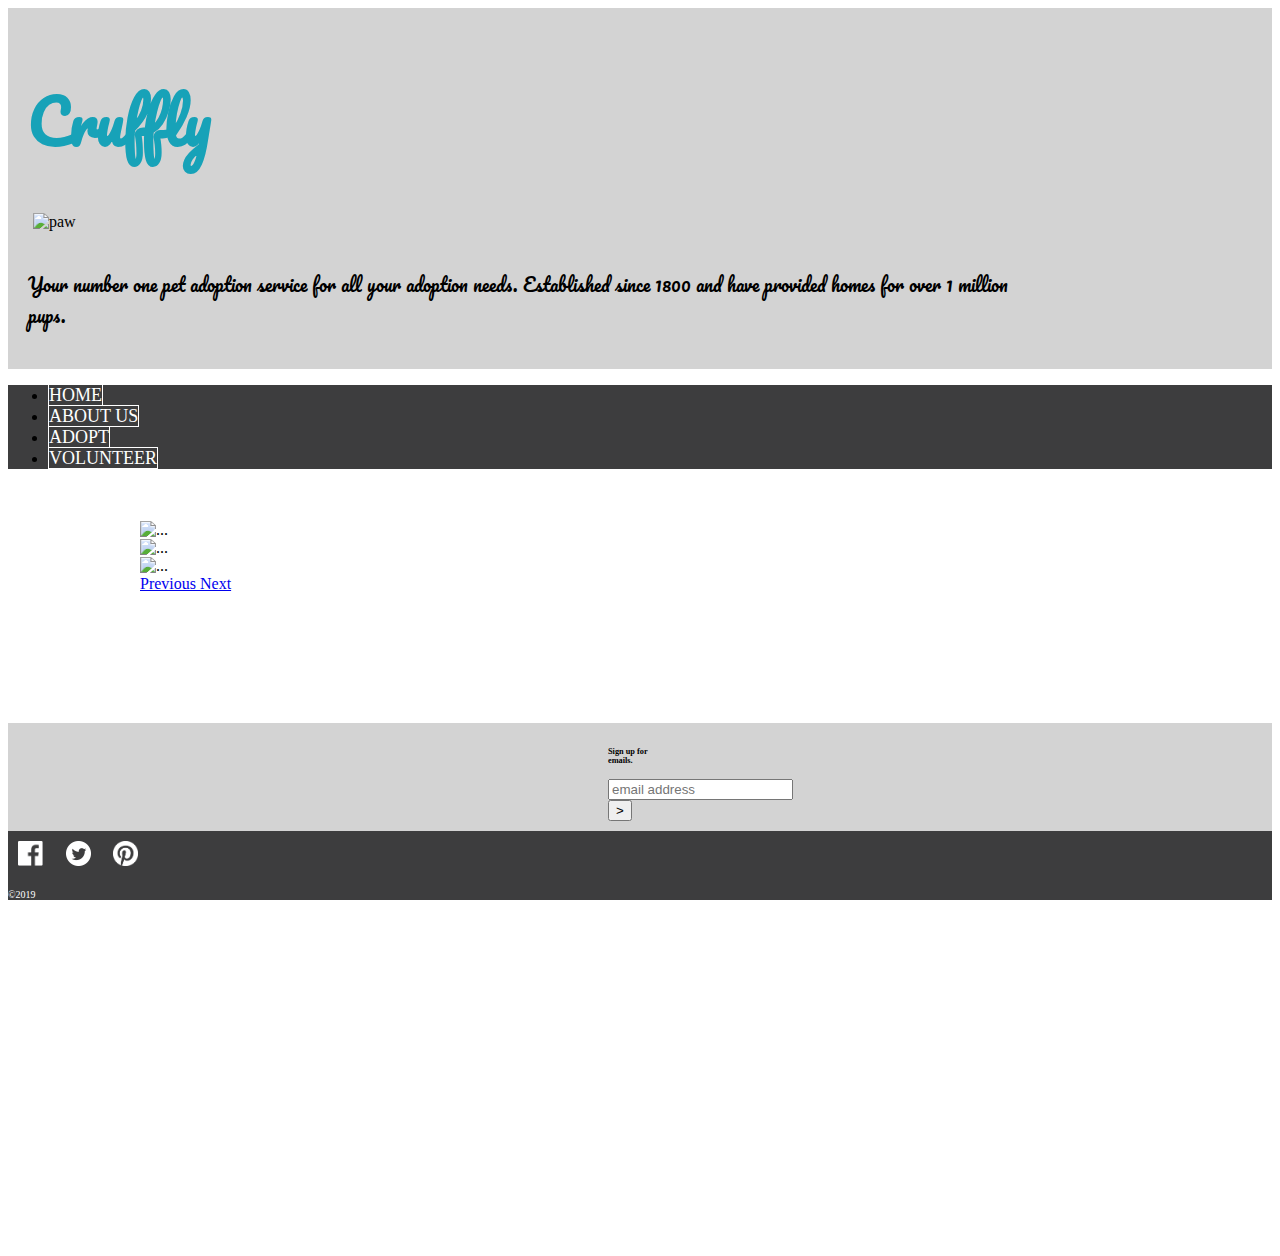
==== commit 0824ab1e: "Merge branch 'master' into sarah" ====
--- a/index.html
+++ b/index.html
@@ -1,23 +1,28 @@
 <!DOCTYPE html>
 <html lang="en">
-  <head>
-    <meta charset="UTF-8" />
-    <meta name="viewport" content="width=device-width, initial-scale=1.0" />
-    <meta http-equiv="X-UA-Compatible" content="ie=edge" />
-    <title>Document</title>
-    <!-- bootsrap -->
-    <link
-      rel="stylesheet"
-      href="https://stackpath.bootstrapcdn.com/bootstrap/4.2.1/css/bootstrap.min.css"
-      integrity="sha384-GJzZqFGwb1QTTN6wy59ffF1BuGJpLSa9DkKMp0DgiMDm4iYMj70gZWKYbI706tWS"
-      crossorigin="anonymous"
-    />
 
-    <!-- style css -->
-    <link rel="stylesheet" href="style.css" />
-  </head>
-  <body>
-   <!-- // jumbotron
+<head>
+  <meta charset="UTF-8" />
+  <meta name="viewport" content="width=device-width, initial-scale=1.0" />
+  <meta http-equiv="X-UA-Compatible" content="ie=edge" />
+  <title>Document</title>
+  <!-- bootsrap -->
+  <link rel="stylesheet" href="https://stackpath.bootstrapcdn.com/bootstrap/4.2.1/css/bootstrap.min.css" integrity="sha384-GJzZqFGwb1QTTN6wy59ffF1BuGJpLSa9DkKMp0DgiMDm4iYMj70gZWKYbI706tWS"
+    crossorigin="anonymous" />
+
+  <!-- style css -->
+  <link rel="stylesheet" href="style.css" />
+
+  <!-- jQuery UI -->
+  <script src="https://code.jquery.com/jquery-1.12.4.js"></script>
+  <script src="assets/javaScript/jquery-ui.js"></script>
+
+  <!-- Firebase Reference -->
+  <script src="https://www.gstatic.com/firebasejs/5.8.2/firebase.js"></script>
+</head>
+
+<body>
+  <!-- // jumbotron
     <div class="jumbotron jumbotron-fluid">
       <div class="container">
         <h1 class="display-4">Cruffly</h1>
@@ -27,48 +32,49 @@
           pups.
         </p> -->
 
-<head>
-  <meta charset="UTF-8">
-  <meta name="viewport" content="width=device-width, initial-scale=1.0">
-  <meta http-equiv="X-UA-Compatible" content="ie=edge">
-  <title>Cruffly WebSite</title>
+  <head>
+    <meta charset="UTF-8">
+    <meta name="viewport" content="width=device-width, initial-scale=1.0">
+    <meta http-equiv="X-UA-Compatible" content="ie=edge">
+    <title>Cruffly WebSite</title>
 
-  <!-- Google fonts -->
-  <link href="https://fonts.googleapis.com/css?family=Pacifico" rel="stylesheet">
+    <!-- Google fonts -->
+    <link href="https://fonts.googleapis.com/css?family=Pacifico" rel="stylesheet">
 
-  <!-- Bootstrap -->
-  <link rel="stylesheet" href="https://stackpath.bootstrapcdn.com/bootstrap/4.2.1/css/bootstrap.min.css" integrity="sha384-GJzZqFGwb1QTTN6wy59ffF1BuGJpLSa9DkKMp0DgiMDm4iYMj70gZWKYbI706tWS"
-    crossorigin="anonymous">
+    <!-- Bootstrap -->
+    <link rel="stylesheet" href="https://stackpath.bootstrapcdn.com/bootstrap/4.2.1/css/bootstrap.min.css" integrity="sha384-GJzZqFGwb1QTTN6wy59ffF1BuGJpLSa9DkKMp0DgiMDm4iYMj70gZWKYbI706tWS"
+      crossorigin="anonymous">
 
-  <!-- CSS -->
-  <link rel="stylesheet" href="assets/css/jquery-ui.min.css">
-  <link rel="stylesheet" type="text/css" href="assets/css/style.css" />
-  <!-- jQuery UI -->
-  <script src="https://code.jquery.com/jquery-1.12.4.js"></script>
-  <script src="assets/javaScript/jquery-ui.js"></script>
-</head>
+    <!-- CSS -->
+    <link rel="stylesheet" href="assets/css/jquery-ui.min.css">
+    <link rel="stylesheet" type="text/css" href="assets/css/style.css" />
+    <!-- jQuery UI -->
+    <script src="https://code.jquery.com/jquery-1.12.4.js"></script>
+    <script src="assets/javaScript/jquery-ui.js"></script>
+  </head>
 
-<body>
-  <!-- jumbotron -->
+  <body>
+    <!-- jumbotron -->
 
-  <div class="jumbotron jumbotron-fluid">
-    <div id="main-container" class="container">
-      <div class="row">
-        <div class="col-2">
-          <h1 class="display-4">Cruffly</h1>
-        </div>
-        <div class="col-2">
-          <img class="logo img-fluid" src="https://image.flaticon.com/icons/svg/64/64463.svg" alt="paw">
-        </div>
+    <div class="jumbotron jumbotron-fluid">
+      <div id="main-container" class="container">
+        <div class="row">
+          <div class="col-2">
+            <h1 class="display-4">Cruffly</h1>
+          </div>
+          <div class="col-2">
+            <img class="logo img-fluid" src="https://image.flaticon.com/icons/svg/64/64463.svg" alt="paw">
+          </div>
 
-        <div class="col-8">
-          <p class="lead">Your number one pet adoption service for all your adoption needs. Established since
-            1800 and have
-            provided homes for over 1 million pups.</p>
+          <div class="col-8">
+            <p class="lead">Your number one pet adoption service for all your adoption needs. Established since
+              1800 and have
+              provided homes for over 1 million pups.</p>
+          </div>
         </div>
       </div>
     </div>
-  </div>
+
 
   <!-- break beinging of Nav Bar-->
   <ul class="nav justify-content-center" style="background-color: #3d3d3e">
@@ -90,42 +96,32 @@
 
 
   <!-- start of carousel -->
-    <div id="container">
+  <div id=puppyContainer>
       <div
         id="carouselPuppy"
         class="carousel slide carousel-fade"
         data-ride="carousel"
       >
-        <div id="carousel-inner" style="height: 500px!important">
+        <div id="carousel-inner" style="height: 500px!important; width: 1000px;margin: auto;">
           <div class="carousel-item active">
-            <img
-              src="https://s3.amazonaws.com/cdn-origin-etr.akc.org/wp-content/uploads/2017/11/12193133/German-Shepherd-Puppy-Fetch.jpg"
-              class="d-block w-100"
-              alt="..."
-            />
+            <img src="https://s3.amazonaws.com/cdn-origin-etr.akc.org/wp-content/uploads/2017/11/12193133/German-Shepherd-Puppy-Fetch.jpg"
+              class="d-block w-100" alt="..." />
           </div>
           <div class="carousel-item">
-            <img
-              src="https://williamsburgvets.com/wp-content/uploads/2018/03/bulldog-puppy-pic.jpg"
-              class="d-block w-100"
-              alt="..."
-            />
+            <img src="https://williamsburgvets.com/wp-content/uploads/2018/03/bulldog-puppy-pic.jpg" class="d-block w-100"
+              alt="..." />
           </div>
           <div class="carousel-item">
-            <img
-              src="https://cdn1-www.dogtime.com/assets/uploads/2010/12/puppies.jpg"
-              class="d-block w-100"
-              alt="..."
-            />
+            <img src="https://cdn1-www.dogtime.com/assets/uploads/2010/12/puppies.jpg" class="d-block w-100" alt="..." />
           </div>
-        </div>
+        
         <a
           class="carousel-control-prev"
           href="#carouselPuppy"
           role="button"
           data-slide="prev"
         >
-          <span class="carousel-control-prev-icon" aria-hidden="true"></span>
+          <span class="carousel-control-prev-icon" aria-hidden="true" style= "background-color: lightgray; height: 30px;"></span>
           <span class="sr-only">Previous</span>
         </a>
         <a
@@ -134,37 +130,33 @@
           role="button"
           data-slide="next"
         >
-          <span class="carousel-control-next-icon" aria-hidden="true"></span>
+          <span class="carousel-control-next-icon" aria-hidden="true" style= "background-color: lightgray; height: 30px;"></span>
           <span class="sr-only">Next</span>
         </a>
       </div>
     </div>
+    </div>
 
     <script src="https://cdnjs.cloudflare.com/ajax/libs/jquery/3.2.1/jquery.min.js"></script>
-    <script
-      src="https://cdnjs.cloudflare.com/ajax/libs/popper.js/1.14.6/umd/popper.min.js"
-      integrity="sha384-wHAiFfRlMFy6i5SRaxvfOCifBUQy1xHdJ/yoi7FRNXMRBu5WHdZYu1hA6ZOblgut"
-      crossorigin="anonymous"
-    ></script>
-    <script
-      src="https://stackpath.bootstrapcdn.com/bootstrap/4.2.1/js/bootstrap.min.js"
-      integrity="sha384-B0UglyR+jN6CkvvICOB2joaf5I4l3gm9GU6Hc1og6Ls7i6U/mkkaduKaBhlAXv9k"
-      crossorigin="anonymous"
-    ></script>
+    <script src="https://cdnjs.cloudflare.com/ajax/libs/popper.js/1.14.6/umd/popper.min.js" integrity="sha384-wHAiFfRlMFy6i5SRaxvfOCifBUQy1xHdJ/yoi7FRNXMRBu5WHdZYu1hA6ZOblgut"
+      crossorigin="anonymous"></script>
+    <script src="https://stackpath.bootstrapcdn.com/bootstrap/4.2.1/js/bootstrap.min.js" integrity="sha384-B0UglyR+jN6CkvvICOB2joaf5I4l3gm9GU6Hc1og6Ls7i6U/mkkaduKaBhlAXv9k"
+      crossorigin="anonymous"></script>
     <script src="logic.js"></script>
   </body>
-    </div>
+  </div>
   </div>
 
 
   <!-- footer -->
   <footer class="fixed-bottom">
+
     <!-- email subcription form -->
     <form class="form-inline">
       <h5>Sign up for emails.</h5>
-      <input class="form-control mr-sm-2" type="search" placeholder="email address" aria-label="Search">
+      <input id="email-input" class="form-control mr-sm-2" type="search" placeholder="email address" aria-label="Search">
 
-      <button class="btn btn-info my-2 my-sm-0" type="submit">></button>
+      <button id="email-btn" class="btn btn-info my-2 my-sm-0" type="submit">></button>
     </form>
 
     <!-- social media buttons w/ images -->
@@ -190,4 +182,4 @@
 
 </body>
 
-</html>
+</html>--- a/assets/css/style.css
+++ b/assets/css/style.css
@@ -1,3 +1,13 @@
+#container{
+    height: 10px;
+    background-color: aqua;
+
+}
+
+.carousel-item img{
+    height: 460px !important;
+    width: auto;  
+}  
 .jumbotron {
 background: rgb(211, 211, 211);
 padding: 20px;
@@ -103,3 +113,11 @@
 margin-bottom: 0;
 }
 
+#sticky-bottom{
+position: sticky !important;
+}
+
+#puppyContainer{
+    width: 80%;
+    margin: auto;
+}
